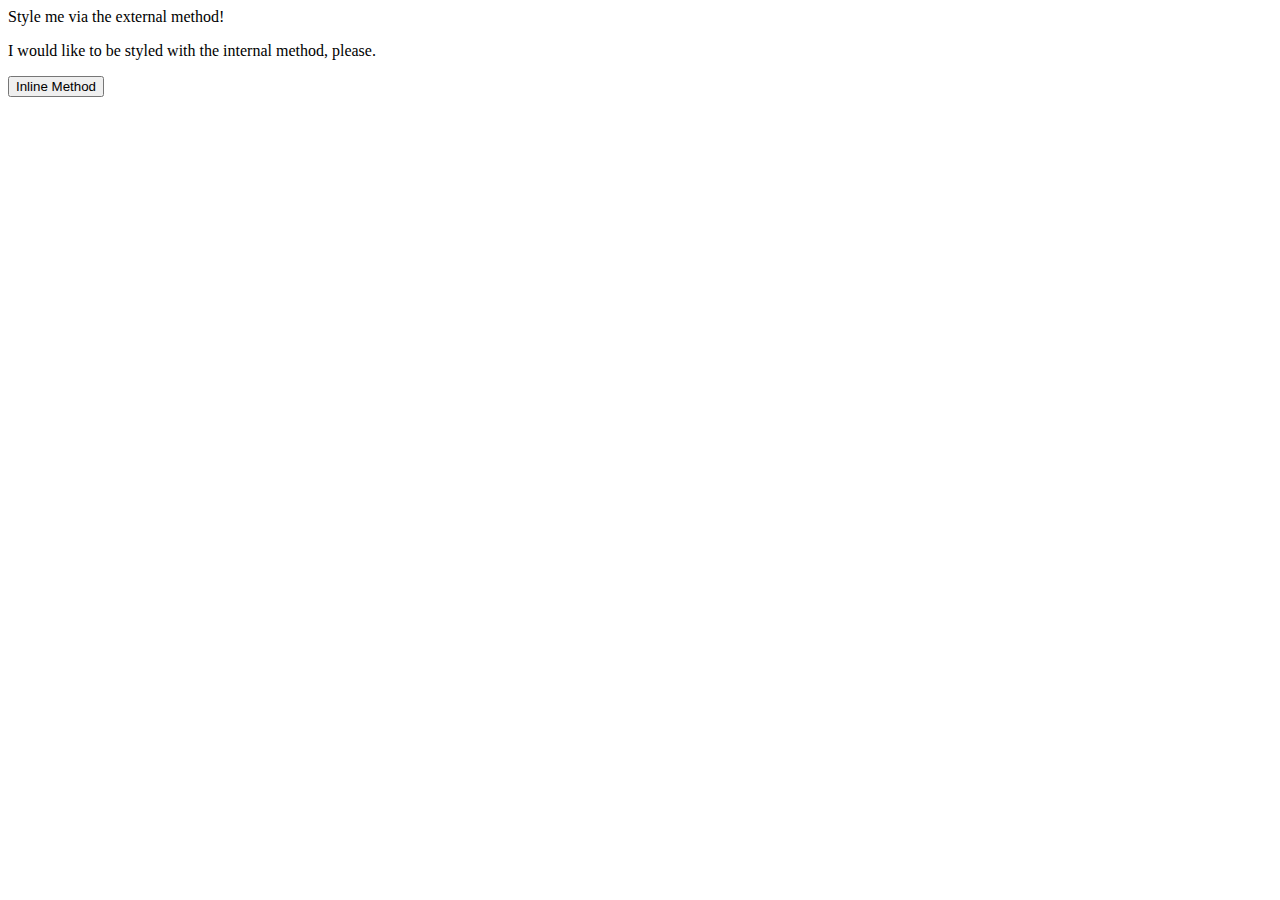
==== foundations/01-css-methods/index.html @ 4d00a7e7 "Link stylesheet to index.html" ====
<!DOCTYPE html>
<html lang="en">
  <head>
    <meta charset="UTF-8">
    <meta http-equiv="X-UA-Compatible" content="IE=edge">
    <meta name="viewport" content="width=device-width, initial-scale=1.0">
    <link rel="stylesheet" href="./style.css">
    <title>Methods for Adding CSS</title>
  </head>
  <body>
    <div>Style me via the external method!</div>
    <p>I would like to be styled with the internal method, please.</p>
    <button>Inline Method</button>
  </body>
</html>
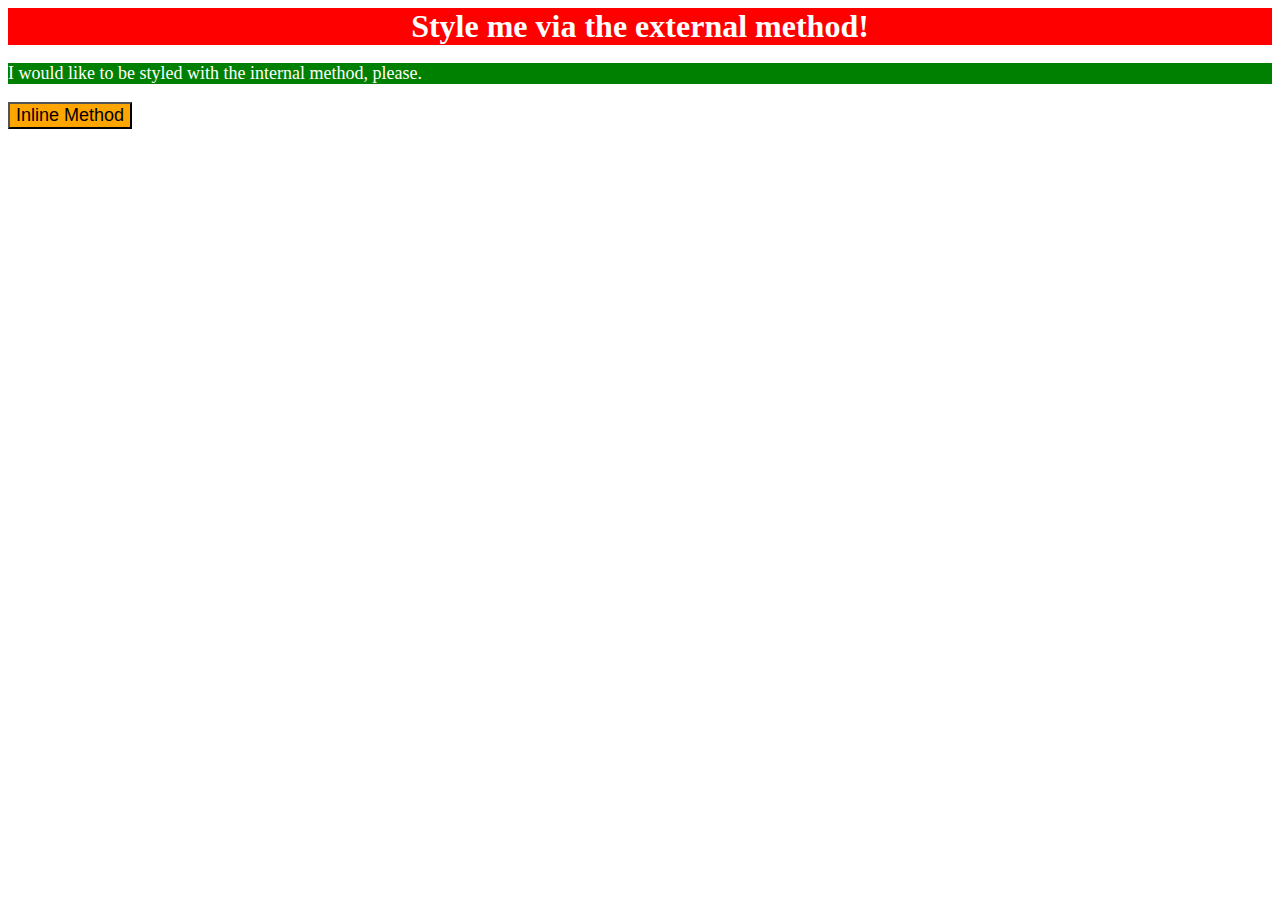
==== commit 0a28863d: "Change p styling to inline method" ====
--- a/foundations/01-css-methods/index.html
+++ b/foundations/01-css-methods/index.html
@@ -5,6 +5,13 @@
     <meta http-equiv="X-UA-Compatible" content="IE=edge">
     <meta name="viewport" content="width=device-width, initial-scale=1.0">
     <link rel="stylesheet" href="./style.css">
+    <style>
+      p {
+        background-color: green;
+        color: white;
+        font-size: 18px;
+      }
+    </style>
     <title>Methods for Adding CSS</title>
   </head>
   <body>
--- a/foundations/01-css-methods/style.css
+++ b/foundations/01-css-methods/style.css
@@ -0,0 +1,12 @@
+div {
+    background-color: red;
+    color: white;
+    font-size: 32px;
+    text-align: center;
+    font-weight: bold;
+}
+
+button {
+    background-color: orange;
+    font-size: 18px;
+}